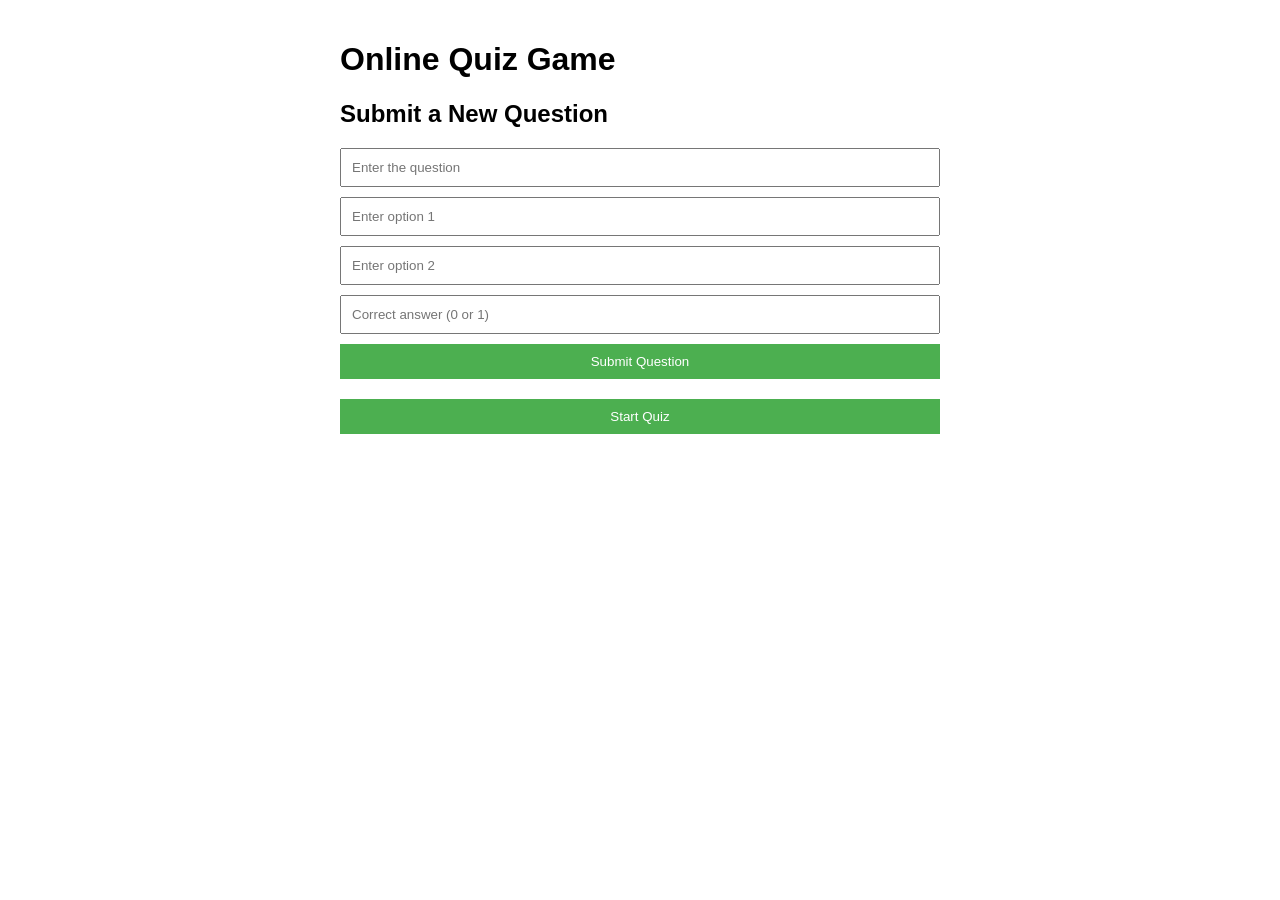
==== public/index.html @ d063ea4c "Create index.html" ====
<!DOCTYPE html>
<html lang="en">
<head>
    <meta charset="UTF-8">
    <meta name="viewport" content="width=device-width, initial-scale=1.0">
    <title>Online Quiz Game (Question Submission)</title>
    <style>
        body {
            font-family: Arial, sans-serif;
            max-width: 600px;
            margin: 0 auto;
            padding: 20px;
        }
        .question, .submit-form {
            margin-bottom: 20px;
        }
        input[type="text"], input[type="number"], button {
            display: block;
            width: 100%;
            padding: 10px;
            margin-bottom: 10px;
            box-sizing: border-box;
        }
        button {
            background-color: #4CAF50;
            color: white;
            border: none;
            cursor: pointer;
        }
        button:hover {
            background-color: #45a049;
        }
        #result, #submitResult {
            font-weight: bold;
            margin-top: 20px;
        }
    </style>
</head>
<body>
    <h1>Online Quiz Game</h1>
    
    <div class="submit-form">
        <h2>Submit a New Question</h2>
        <form id="questionForm">
            <input type="text" id="question" placeholder="Enter the question" required>
            <input type="text" id="option1" placeholder="Enter option 1" required>
            <input type="text" id="option2" placeholder="Enter option 2" required>
            <input type="number" id="correctAnswer" placeholder="Correct answer (0 or 1)" min="0" max="1" required>
            <button type="submit">Submit Question</button>
        </form>
        <div id="submitResult"></div>
    </div>

    <button onclick="startQuiz()">Start Quiz</button>

    <div id="quiz"></div>
    <div id="result"></div>

    <script>
        const API_URL = 'https://quizz-game-3q0f.onrender.com'; // Your backend API URL

        let questions = [];
        let currentQuestion = 0;
        let score = 0;

        // Question submission handling
        document.getElementById('questionForm').addEventListener('submit', async (e) => {
            e.preventDefault();
            const formData = new FormData(e.target);
            const questionData = {
                question: formData.get('question'),
                option1: formData.get('option1'),
                option2: formData.get('option2'),
                correctAnswer: parseInt(formData.get('correctAnswer'))
            };

            try {
                const response = await fetch(`${API_URL}/api/submit-question`, {
                    method: 'POST',
                    headers: {
                        'Content-Type': 'application/json',
                    },
                    body: JSON.stringify(questionData)
                });
                if (!response.ok) throw new Error('Submission failed');
                const result = await response.json();
                document.getElementById('submitResult').textContent = result.message;
                e.target.reset();
            } catch (error) {
                console.error('Error:', error);
                document.getElementById('submitResult').textContent = 'Failed to submit question. Please try again.';
            }
        });

        async function fetchQuestions() {
            try {
                const response = await fetch(`${API_URL}/api/random-questions?count=5`);
                if (!response.ok) {
                    throw new Error('Failed to fetch questions');
                }
                questions = await response.json();
                displayQuestion();
            } catch (error) {
                console.error('Error:', error);
                document.getElementById('quiz').innerHTML = 'Failed to load questions. Please try again later.';
            }
        }

        function displayQuestion() {
            const quizContainer = document.getElementById('quiz');
            const question = questions[currentQuestion];

            let html = `
                <div class="question">
                    <h2>Question ${currentQuestion + 1}</h2>
                    <p>${question.question}</p>
                    ${question.options.map((option, index) => `
                        <button onclick="checkAnswer(${index})">${option}</button>
                    `).join('')}
                </div>
            `;

            quizContainer.innerHTML = html;
        }

        function checkAnswer(selectedIndex) {
            const question = questions[currentQuestion];
            if (selectedIndex === question.correctAnswer) {
                score++;
            }

            currentQuestion++;

            if (currentQuestion < questions.length) {
                displayQuestion();
            } else {
                showResult();
            }
        }

        function showResult() {
            const resultContainer = document.getElementById('result');
            resultContainer.innerHTML = `You scored ${score} out of ${questions.length}!`;
        }

        function startQuiz() {
            currentQuestion = 0;
            score = 0;
            document.getElementById('result').innerHTML = '';
            fetchQuestions();
        }
    </script>
</body>
</html>
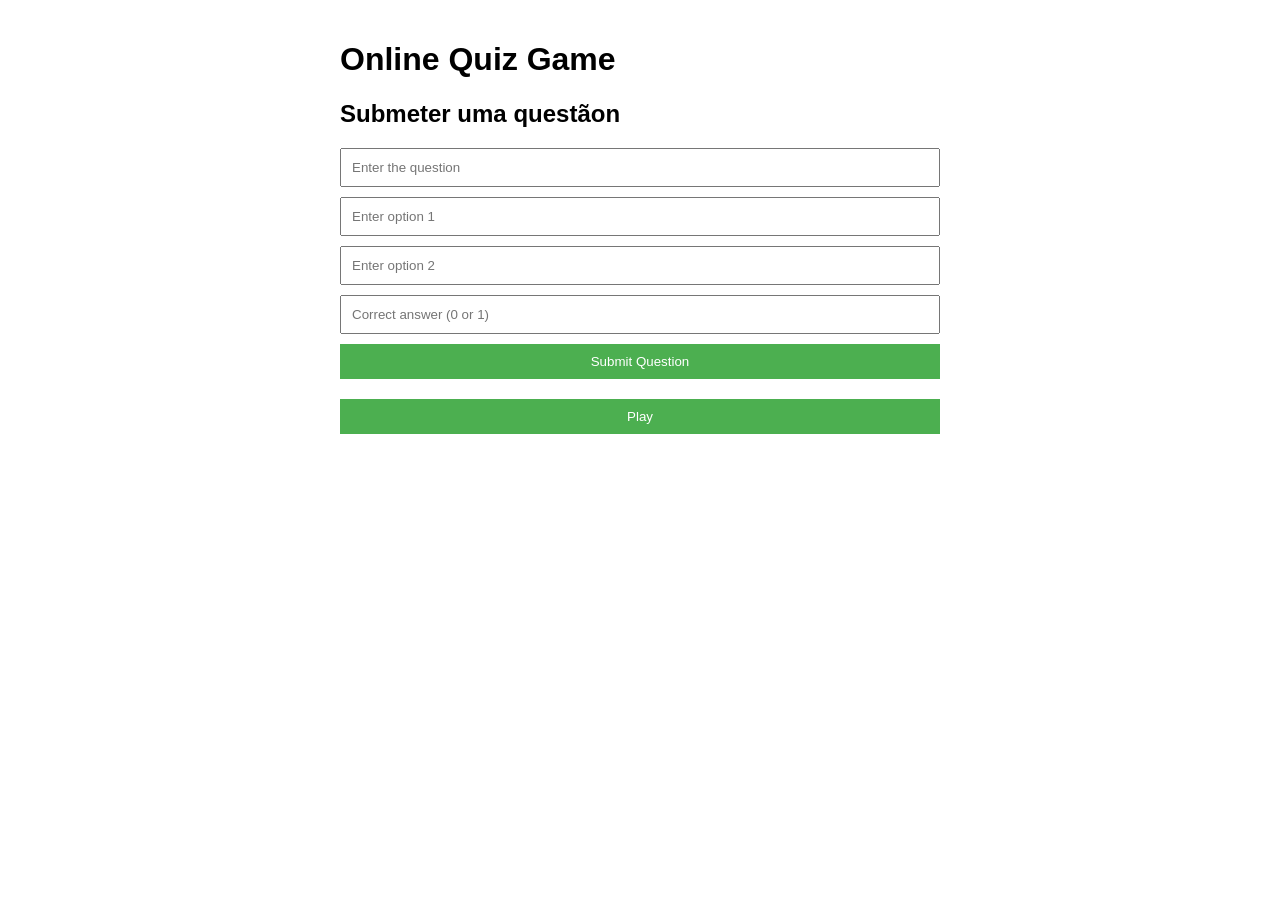
==== commit 41e27bfa: "Update index.html" ====
--- a/public/index.html
+++ b/public/index.html
@@ -3,7 +3,7 @@
 <head>
     <meta charset="UTF-8">
     <meta name="viewport" content="width=device-width, initial-scale=1.0">
-    <title>Online Quiz Game (Question Submission)</title>
+    <title>Online Quiz Game (Submeta a sua Pergunta)</title>
     <style>
         body {
             font-family: Arial, sans-serif;
@@ -40,7 +40,7 @@
     <h1>Online Quiz Game</h1>
     
     <div class="submit-form">
-        <h2>Submit a New Question</h2>
+        <h2>Submeter uma questãon</h2>
         <form id="questionForm">
             <input type="text" id="question" placeholder="Enter the question" required>
             <input type="text" id="option1" placeholder="Enter option 1" required>
@@ -51,13 +51,14 @@
         <div id="submitResult"></div>
     </div>
 
-    <button onclick="startQuiz()">Start Quiz</button>
+    <button onclick="startQuiz()">Play</button>
 
     <div id="quiz"></div>
     <div id="result"></div>
 
     <script>
-        const API_URL = 'https://quizz-game-3q0f.onrender.com'; // Your backend API URL
+        /*const API_URL = 'https://quizz-game-3q0f.onrender.com'; // Your backend API URL*/
+        const API_URL = 'de32c7300438c18386907ecc96b95d39';
 
         let questions = [];
         let currentQuestion = 0;
